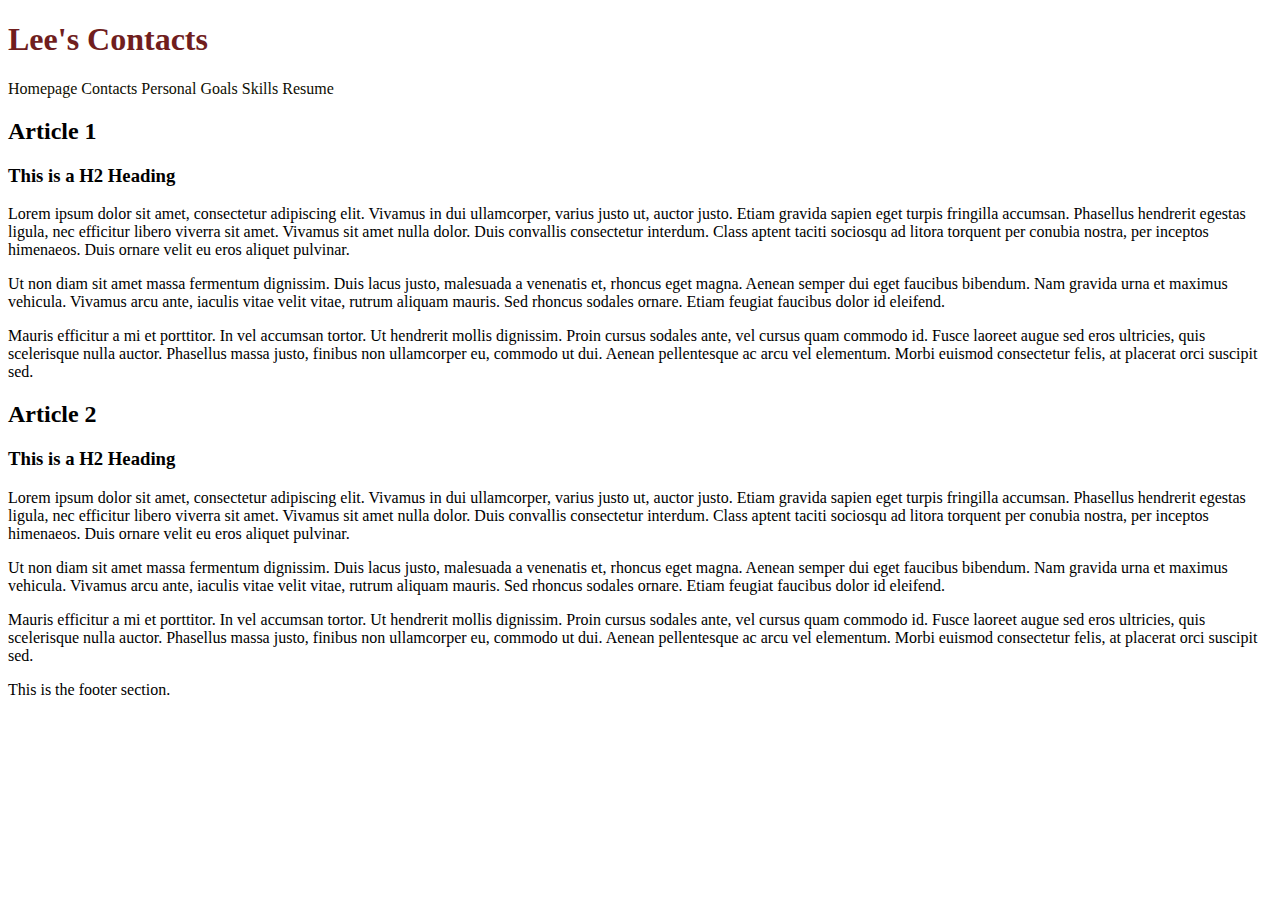
==== contactpage.html @ a88c5251 "Portfolio-Project-Beginning" ====
<!DOCTYPE html>

<html lang="en">
    <head>
        <link rel="preconnect" href="https://fonts.googleapis.com">
        <link rel="preconnect" href="https://fonts.gstatic.com" crossorigin>
        <link href="https://fonts.googleapis.com/css2?family=Oswald:wght@500&display=swap" rel="portfolio_base.css">
        <!--
            This page was created for WED1000
            to illustrate the structre and key tags
            in HTML5
         -->
        <title>Contacts & References</title>
        <link rel="stylesheet" href="portfolio_base.css">
        <link rel="stylesheet" href="portfolio_layout.css">
        <meta charset="utf-8">
    </head>
    <body>
        <h1>Lee's Contacts</h1>
        <nav>
                <a href="homepage.html">Homepage</a>
                <a href="contactpage.html">Contacts</a>
                <a href="goals-short-long.html">Personal Goals</a>
                <a href="skills.html">Skills</a>
                <a href="resume.html">Resume</a>
            </nav>
            <h2>Article 1</h2>
            <article id="article_news1">
                <h3>This is a H2 Heading</h3>        
                <p>Lorem ipsum dolor sit amet, consectetur adipiscing elit. Vivamus in dui ullamcorper, varius justo ut, auctor justo. Etiam gravida sapien eget turpis fringilla accumsan. Phasellus hendrerit egestas ligula, nec efficitur libero viverra sit amet. Vivamus sit amet nulla dolor. Duis convallis consectetur interdum. Class aptent taciti sociosqu ad litora torquent per conubia nostra, per inceptos himenaeos. Duis ornare velit eu eros aliquet pulvinar.</p>
                <p>Ut non diam sit amet massa fermentum dignissim. Duis lacus justo, malesuada a venenatis et, rhoncus eget magna. Aenean semper dui eget faucibus bibendum. Nam gravida urna et maximus vehicula. Vivamus arcu ante, iaculis vitae velit vitae, rutrum aliquam mauris. Sed rhoncus sodales ornare. Etiam feugiat faucibus dolor id eleifend.</p>
                <p>Mauris efficitur a mi et porttitor. In vel accumsan tortor. Ut hendrerit mollis dignissim. Proin cursus sodales ante, vel cursus quam commodo id. Fusce laoreet augue sed eros ultricies, quis scelerisque nulla auctor. Phasellus massa justo, finibus non ullamcorper eu, commodo ut dui. Aenean pellentesque ac arcu vel elementum. Morbi euismod consectetur felis, at placerat orci suscipit sed.</p>               
            </article>
            <article id="article_news2">
                <h2>Article 2</h2>        
                <h3>This is a H2 Heading</h3>        
                <p>Lorem ipsum dolor sit amet, consectetur adipiscing elit. Vivamus in dui ullamcorper, varius justo ut, auctor justo. Etiam gravida sapien eget turpis fringilla accumsan. Phasellus hendrerit egestas ligula, nec efficitur libero viverra sit amet. Vivamus sit amet nulla dolor. Duis convallis consectetur interdum. Class aptent taciti sociosqu ad litora torquent per conubia nostra, per inceptos himenaeos. Duis ornare velit eu eros aliquet pulvinar.</p>
                <p>Ut non diam sit amet massa fermentum dignissim. Duis lacus justo, malesuada a venenatis et, rhoncus eget magna. Aenean semper dui eget faucibus bibendum. Nam gravida urna et maximus vehicula. Vivamus arcu ante, iaculis vitae velit vitae, rutrum aliquam mauris. Sed rhoncus sodales ornare. Etiam feugiat faucibus dolor id eleifend.</p>
                <p>Mauris efficitur a mi et porttitor. In vel accumsan tortor. Ut hendrerit mollis dignissim. Proin cursus sodales ante, vel cursus quam commodo id. Fusce laoreet augue sed eros ultricies, quis scelerisque nulla auctor. Phasellus massa justo, finibus non ullamcorper eu, commodo ut dui. Aenean pellentesque ac arcu vel elementum. Morbi euismod consectetur felis, at placerat orci suscipit sed.</p>
               
            </article>
        <footer>
            This is the footer section.
        </footer>
    </body>
</html>
---- portfolio_base.css ----
#charset “UTF-8” 
/*
Author: Lee Canam
Date: February 14th, 2023
Description: WEBD-1000 e-Portfolio
*/
body {
    background-color: rgb(77, 41, 1);
    color: rgb(9, 23, 23);
    font-family: 'Oswald', sans-serif;
    font-size: 16px;
    line-height: 1.4;
  }

h1 {
    font-size: 32px;
    color: rgb(112, 30, 30);
  }
  
  div.section p {
    margin-bottom: 10px;
  }
  ul li:first-child {
    font-weight: bold;
  }
  a {
    text-decoration: none;
    color: rgb(14, 14, 2);
  }
  img {
    border: 1px solid black;
  }
---- portfolio_layout.css ----
#charset “UTF-8” 
/*
Author: Lee Canam
Date: February 14th, 2023
Description: WEBD-1000 e-Portfolio
*/
.resume-container {
    display: grid;
    grid-template-columns: 1fr 1fr; 
    grid-template-rows: auto; 
    gap: 20px; 
    margin: 20px;
    padding: 20px;
    background-color: #f5f5f5;
  }
  
  .resume-container h2 {
    grid-column: 1 / -1; 
    text-align: center;
    font-size: 2rem;
    margin-bottom: 20px;
  }
  
  .resume-container ul {
    list-style: none;
    padding: 0;
    margin: 0;
  }
  
  .resume-container li {
    border: 1px solid #ccc;
    padding: 10px;
  }
  
  .resume-container .education {
    grid-column: 1 / 2;
    grid-row: 2 / 4;
  }
  
  .resume-container .experience {
    grid-column: 2 / -1;
    grid-row: 2 / 3;
  }
  
  .resume-container .skills {
    grid-column: 2 / -1;
    grid-row: 3 / 4;
  }
  
  .resume-container .awards {
    grid-column: 1 / -1;
    grid-row: 4 / 5;
  }
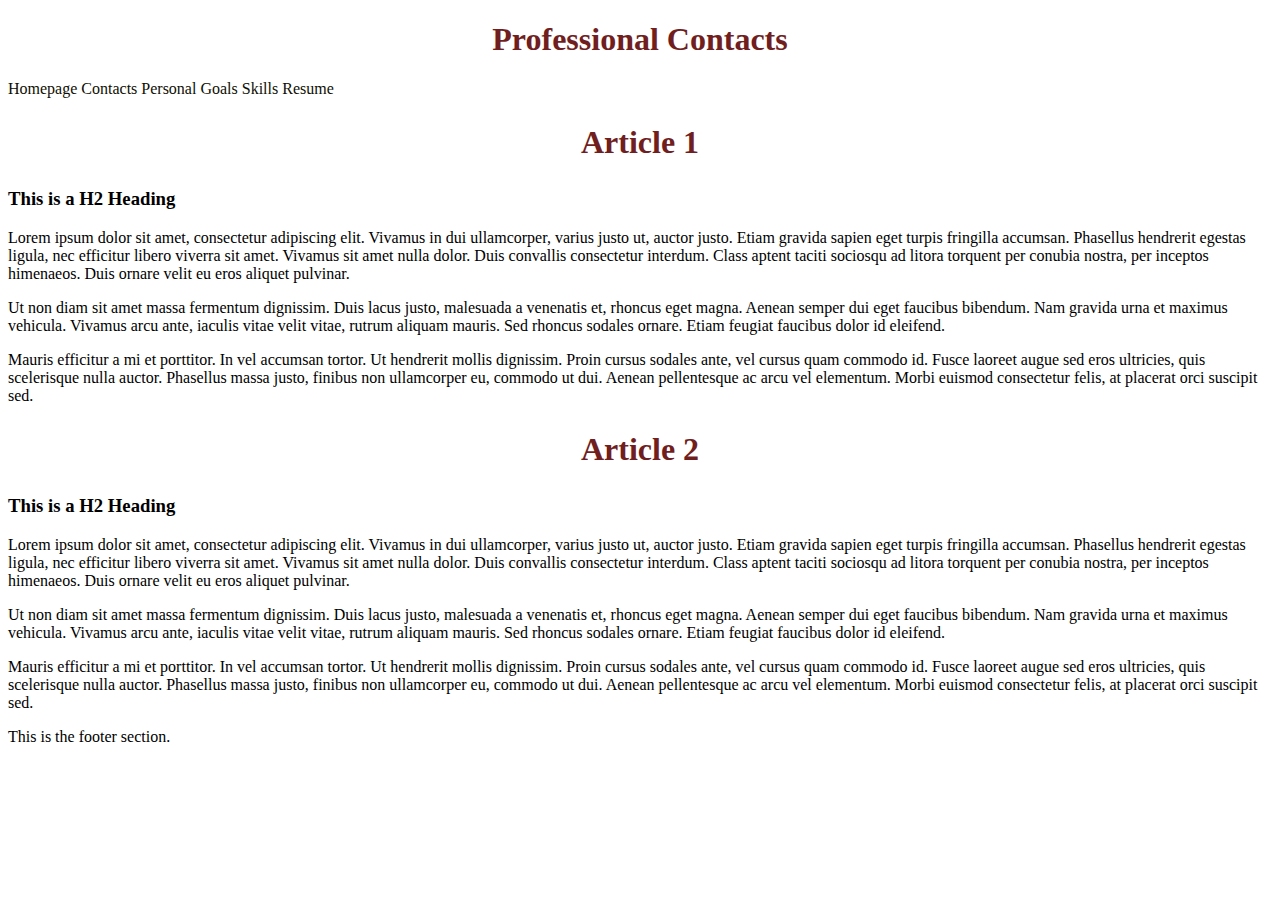
==== commit 7aa0c95d: "Titles updated, CSS updated in base." ====
--- a/contactpage.html
+++ b/contactpage.html
@@ -16,7 +16,7 @@
         <meta charset="utf-8">
     </head>
     <body>
-        <h1>Lee's Contacts</h1>
+        <h1>Professional Contacts</h1>
         <nav>
                 <a href="homepage.html">Homepage</a>
                 <a href="contactpage.html">Contacts</a>
--- a/portfolio_base.css
+++ b/portfolio_base.css
@@ -15,6 +15,12 @@
 h1 {
     font-size: 32px;
     color: rgb(112, 30, 30);
+    text-align: center;
+  }
+  h2 {
+    font-size: 32px;
+    color: rgb(112, 30, 30);
+    text-align: center;
   }
   
   div.section p {
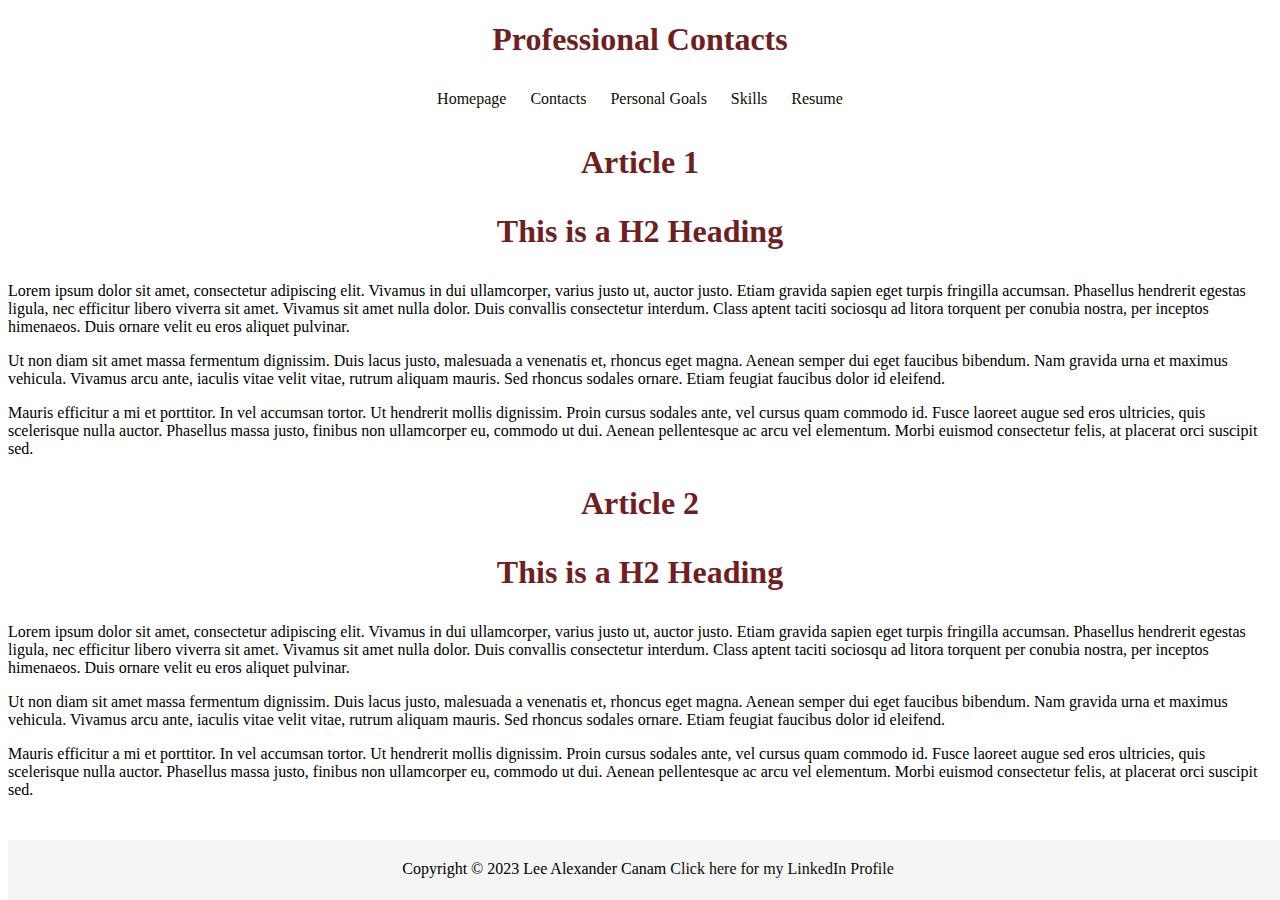
==== commit fba3af26: "Footer w/content and CSS updated" ====
--- a/contactpage.html
+++ b/contactpage.html
@@ -39,8 +39,9 @@
                 <p>Mauris efficitur a mi et porttitor. In vel accumsan tortor. Ut hendrerit mollis dignissim. Proin cursus sodales ante, vel cursus quam commodo id. Fusce laoreet augue sed eros ultricies, quis scelerisque nulla auctor. Phasellus massa justo, finibus non ullamcorper eu, commodo ut dui. Aenean pellentesque ac arcu vel elementum. Morbi euismod consectetur felis, at placerat orci suscipit sed.</p>
                
             </article>
-        <footer>
-            This is the footer section.
-        </footer>
+            <footer>
+                <p>Copyright © 2023 Lee Alexander Canam 
+                <a href="https://www.linkedin.com/in/leecanam/">Click here for my LinkedIn Profile</a></p>
+            </footer>
     </body>
 </html>--- a/portfolio_base.css
+++ b/portfolio_base.css
@@ -12,16 +12,34 @@
     line-height: 1.4;
   }
 
-h1 {
+  h1, h2, h3 {
     font-size: 32px;
     color: rgb(112, 30, 30);
     text-align: center;
   }
-  h2 {
-    font-size: 32px;
-    color: rgb(112, 30, 30);
+
+  nav {
     text-align: center;
   }
+  
+  nav ul {
+    display: inline-block;
+    list-style: none;
+    margin: 0;
+    padding: 0;
+  }
+  
+  nav li {
+    display: inline-block;
+    margin: 0 10px;
+  }
+  
+  nav a {
+    display: inline-block;
+    padding: 10px;
+    text-decoration: none;
+  }
+  
   
   div.section p {
     margin-bottom: 10px;
@@ -36,4 +54,19 @@
   img {
     border: 1px solid black;
   }
+
+  footer {
+    text-align: center;
+    position: absolute;
+    bottom: 0;
+    width: 100%;
+    height: 60px;
+    background-color: #f5f5f5;
+  }
+  
+  footer p {
+    margin: 0;
+    padding: 20px;
+  }
+  
   --- a/portfolio_layout.css
+++ b/portfolio_layout.css
@@ -4,6 +4,7 @@
 Date: February 14th, 2023
 Description: WEBD-1000 e-Portfolio
 */
+
 .resume-container {
     display: grid;
     grid-template-columns: 1fr 1fr; 
@@ -51,4 +52,4 @@
     grid-column: 1 / -1;
     grid-row: 4 / 5;
   }
-  +  
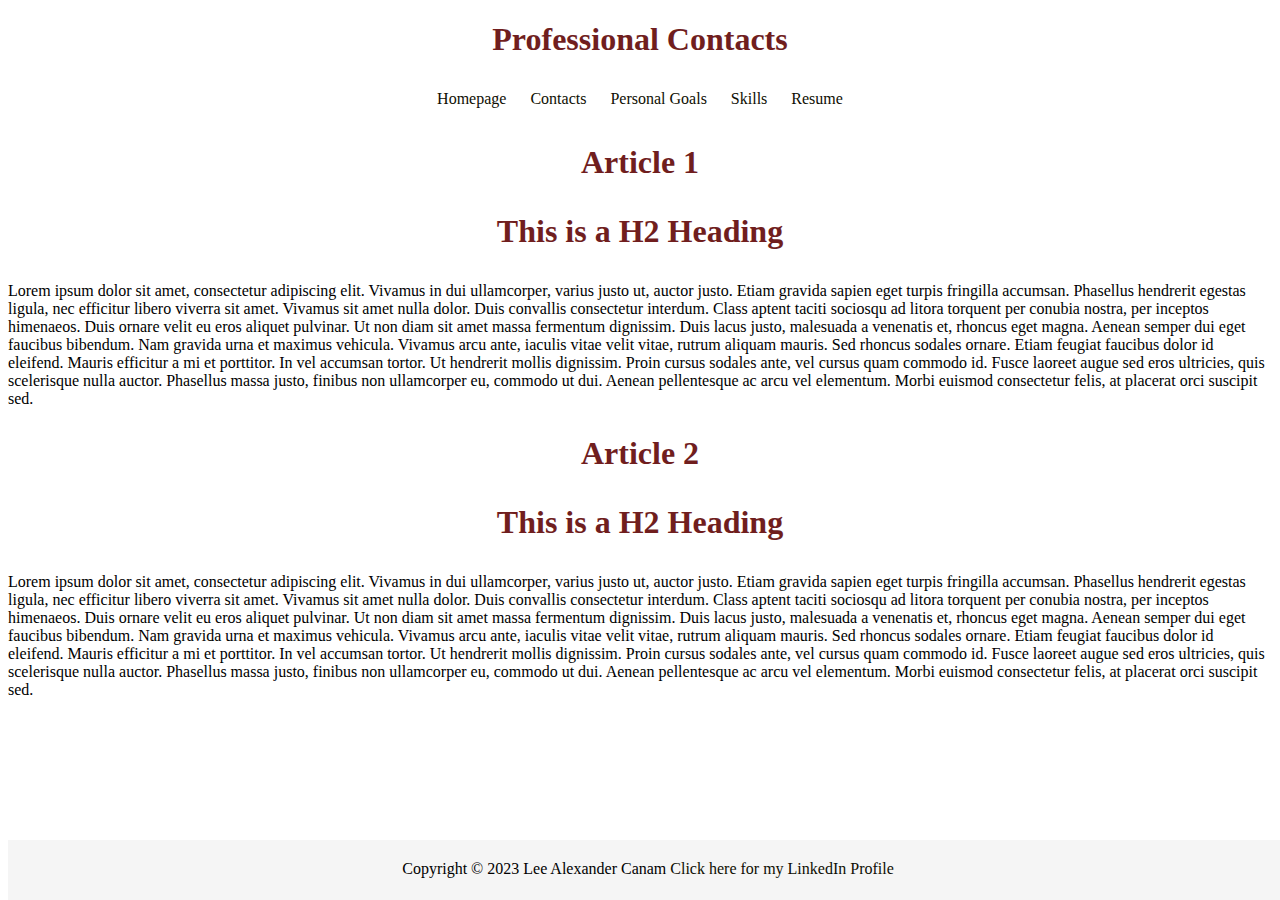
==== commit d27a0228: "Updated paragrapghs and css" ====
--- a/contactpage.html
+++ b/contactpage.html
@@ -27,16 +27,16 @@
             <h2>Article 1</h2>
             <article id="article_news1">
                 <h3>This is a H2 Heading</h3>        
-                <p>Lorem ipsum dolor sit amet, consectetur adipiscing elit. Vivamus in dui ullamcorper, varius justo ut, auctor justo. Etiam gravida sapien eget turpis fringilla accumsan. Phasellus hendrerit egestas ligula, nec efficitur libero viverra sit amet. Vivamus sit amet nulla dolor. Duis convallis consectetur interdum. Class aptent taciti sociosqu ad litora torquent per conubia nostra, per inceptos himenaeos. Duis ornare velit eu eros aliquet pulvinar.</p>
-                <p>Ut non diam sit amet massa fermentum dignissim. Duis lacus justo, malesuada a venenatis et, rhoncus eget magna. Aenean semper dui eget faucibus bibendum. Nam gravida urna et maximus vehicula. Vivamus arcu ante, iaculis vitae velit vitae, rutrum aliquam mauris. Sed rhoncus sodales ornare. Etiam feugiat faucibus dolor id eleifend.</p>
-                <p>Mauris efficitur a mi et porttitor. In vel accumsan tortor. Ut hendrerit mollis dignissim. Proin cursus sodales ante, vel cursus quam commodo id. Fusce laoreet augue sed eros ultricies, quis scelerisque nulla auctor. Phasellus massa justo, finibus non ullamcorper eu, commodo ut dui. Aenean pellentesque ac arcu vel elementum. Morbi euismod consectetur felis, at placerat orci suscipit sed.</p>               
+                <p>Lorem ipsum dolor sit amet, consectetur adipiscing elit. Vivamus in dui ullamcorper, varius justo ut, auctor justo. Etiam gravida sapien eget turpis fringilla accumsan. Phasellus hendrerit egestas ligula, nec efficitur libero viverra sit amet. Vivamus sit amet nulla dolor. Duis convallis consectetur interdum. Class aptent taciti sociosqu ad litora torquent per conubia nostra, per inceptos himenaeos. Duis ornare velit eu eros aliquet pulvinar.
+                Ut non diam sit amet massa fermentum dignissim. Duis lacus justo, malesuada a venenatis et, rhoncus eget magna. Aenean semper dui eget faucibus bibendum. Nam gravida urna et maximus vehicula. Vivamus arcu ante, iaculis vitae velit vitae, rutrum aliquam mauris. Sed rhoncus sodales ornare. Etiam feugiat faucibus dolor id eleifend.
+                Mauris efficitur a mi et porttitor. In vel accumsan tortor. Ut hendrerit mollis dignissim. Proin cursus sodales ante, vel cursus quam commodo id. Fusce laoreet augue sed eros ultricies, quis scelerisque nulla auctor. Phasellus massa justo, finibus non ullamcorper eu, commodo ut dui. Aenean pellentesque ac arcu vel elementum. Morbi euismod consectetur felis, at placerat orci suscipit sed.</p>               
             </article>
             <article id="article_news2">
                 <h2>Article 2</h2>        
                 <h3>This is a H2 Heading</h3>        
-                <p>Lorem ipsum dolor sit amet, consectetur adipiscing elit. Vivamus in dui ullamcorper, varius justo ut, auctor justo. Etiam gravida sapien eget turpis fringilla accumsan. Phasellus hendrerit egestas ligula, nec efficitur libero viverra sit amet. Vivamus sit amet nulla dolor. Duis convallis consectetur interdum. Class aptent taciti sociosqu ad litora torquent per conubia nostra, per inceptos himenaeos. Duis ornare velit eu eros aliquet pulvinar.</p>
-                <p>Ut non diam sit amet massa fermentum dignissim. Duis lacus justo, malesuada a venenatis et, rhoncus eget magna. Aenean semper dui eget faucibus bibendum. Nam gravida urna et maximus vehicula. Vivamus arcu ante, iaculis vitae velit vitae, rutrum aliquam mauris. Sed rhoncus sodales ornare. Etiam feugiat faucibus dolor id eleifend.</p>
-                <p>Mauris efficitur a mi et porttitor. In vel accumsan tortor. Ut hendrerit mollis dignissim. Proin cursus sodales ante, vel cursus quam commodo id. Fusce laoreet augue sed eros ultricies, quis scelerisque nulla auctor. Phasellus massa justo, finibus non ullamcorper eu, commodo ut dui. Aenean pellentesque ac arcu vel elementum. Morbi euismod consectetur felis, at placerat orci suscipit sed.</p>
+                <p>Lorem ipsum dolor sit amet, consectetur adipiscing elit. Vivamus in dui ullamcorper, varius justo ut, auctor justo. Etiam gravida sapien eget turpis fringilla accumsan. Phasellus hendrerit egestas ligula, nec efficitur libero viverra sit amet. Vivamus sit amet nulla dolor. Duis convallis consectetur interdum. Class aptent taciti sociosqu ad litora torquent per conubia nostra, per inceptos himenaeos. Duis ornare velit eu eros aliquet pulvinar.
+                Ut non diam sit amet massa fermentum dignissim. Duis lacus justo, malesuada a venenatis et, rhoncus eget magna. Aenean semper dui eget faucibus bibendum. Nam gravida urna et maximus vehicula. Vivamus arcu ante, iaculis vitae velit vitae, rutrum aliquam mauris. Sed rhoncus sodales ornare. Etiam feugiat faucibus dolor id eleifend.
+                Mauris efficitur a mi et porttitor. In vel accumsan tortor. Ut hendrerit mollis dignissim. Proin cursus sodales ante, vel cursus quam commodo id. Fusce laoreet augue sed eros ultricies, quis scelerisque nulla auctor. Phasellus massa justo, finibus non ullamcorper eu, commodo ut dui. Aenean pellentesque ac arcu vel elementum. Morbi euismod consectetur felis, at placerat orci suscipit sed.</p>
                
             </article>
             <footer>
--- a/portfolio_base.css
+++ b/portfolio_base.css
@@ -5,11 +5,15 @@
 Description: WEBD-1000 e-Portfolio
 */
 body {
+  background-image: url("https://wallpaperaccess.com/full/5651978.png");
+  background-size: cover;
+  background-position: center; 
     background-color: rgb(77, 41, 1);
-    color: rgb(9, 23, 23);
+    color: rgb(42, 176, 176);
     font-family: 'Oswald', sans-serif;
     font-size: 16px;
     line-height: 1.4;
+ 
   }
 
   h1, h2, h3 {
